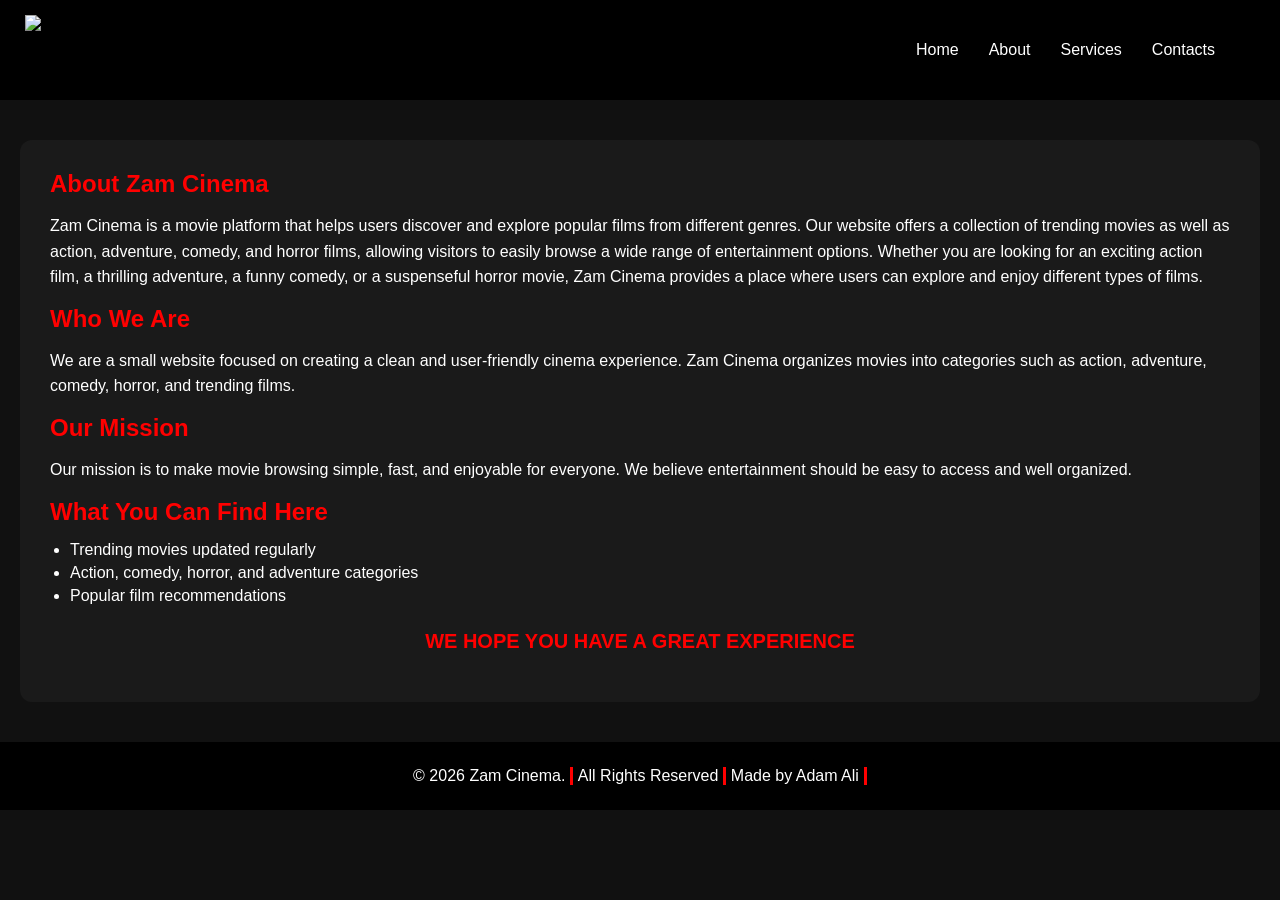
==== about.html @ ce4bdc88 "initial commit" ====
<!DOCTYPE html>
<html lang="en">
<head>
    <meta charset="UTF-8">
    <meta name="viewport" content="width=device-width, initial-scale=1.0">
    <title>Zam Cinema</title>
    <link rel="stylesheet" href="style.css">
</head>

<body>

<header>
    <nav class="navbar">
        <img class="logo" src="images/zam logo.jpeg">

        <ul class="nav-links">
            <li><a href="home.html">Home</a></li>
            <li><a href="about.html">About</a></li>
            <li><a href="services.html">Services</a></li>
            <li><a href="contact.html">Contacts</a></li>
        </ul>
    </nav>
</header>

<section id="about" class="section">

    <h1>About Zam Cinema</h1>

    <p>
        Zam Cinema is a movie platform that helps users discover and explore popular films from different genres.
         Our website offers a collection of trending movies as well as action, adventure, comedy, and horror films, allowing visitors to easily browse a wide range of entertainment options.
          Whether you are looking for an exciting action film, a thrilling adventure, a funny comedy, or a suspenseful horror movie, Zam Cinema provides a place where users can explore and enjoy different types of films.
    </p>

    <h2>Who We Are</h2>

    <p>
        We are a small website focused on creating a clean and user-friendly
        cinema experience. Zam Cinema organizes movies into categories such as
        action, adventure, comedy, horror, and trending films.
    </p>

    <h2>Our Mission</h2>

    <p>
        Our mission is to make movie browsing simple, fast, and enjoyable for
        everyone. We believe entertainment should be easy to access and well organized.
    </p>

    <h2>What You Can Find Here</h2>

    <ul>
        <li>Trending movies updated regularly</li>
        <li>Action, comedy, horror, and adventure categories</li>
        <li>Popular film recommendations</li>
    </ul>
        <p class="good">WE HOPE YOU HAVE A GREAT EXPERIENCE</p>
</section>

<footer id="footer" class="section">
    <p>&copy; 2026 Zam Cinema.</p>
    <p>All Rights Reserved</p>
    <p>Made by Adam Ali</p>
</footer>

</body>
</html>
---- style.css ----
* {
    margin: 0;
    padding: 0;
    box-sizing: border-box;
    font-family:  'Trebuchet MS', 'Lucida Sans Unicode', 'Lucida Grande', 'Lucida Sans', Arial, sans-serif;
}

body {
    background: #111;
    color: white;
}

.navbar {
    display: flex;
    justify-content: space-between;
    align-items: center;
    background: black;
    padding: 15px 25px;
    position: sticky;
    top: 0;
    left: 0;
    width: 100%;
    z-index: 100;
}

.logo {
    height: 70px;
    width: auto;
    display: block;
}

.nav-links {
    list-style: none;
    display: flex;
    gap: 30px;
    margin-right: 40px;
}

.nav-links a {
    color: white;
    text-decoration: none;
    font-size: 16px;
}

.nav-links a:hover {
    color: red;
}

.home {
    height: 90vh;
    background: url("cinema.jpg") center/cover no-repeat;
    display: flex;
    justify-content: center;
    align-items: center;
    text-align: center;
    position: relative;
}

.home-content {
    position: relative;
    padding: 20px;
}

.home h1 {
    color: red;
    font-size: 50px;
    margin-bottom: 15px;
}

.home p {
    color: white;
    font-size: 20px;
}

#about {
    background: #1a1a1a;
    margin: 40px 20px;
    padding: 30px;
    border-radius: 12px;
}

#about h1 {
    color: red;
    margin-bottom: 15px;
}

#about h2 {
    color: red;
    margin-bottom: 15px;
}

#about ul {
    margin-left: 20px;
    margin-bottom: 15px;
    
}

#about li {
    margin-bottom: 5px;
}

#about p {
    margin-bottom: 15px;
    line-height: 1.6;
}

#services {
    background: #1a1a1a;
    margin: 40px 20px;
    padding: 30px;
    border-radius: 12px;
}
#services p {
    line-height: 1.6;
    margin-bottom: 15px;
}

#services ul {
    margin-left: 20px;
    margin-bottom: 15px;
}

#services li {
    margin-bottom: 6px;
}

.good {
    margin-top: 20px;
    text-align: center;
    font-size: 20px;
    font-weight: 900;
    color: red;
}

.section {
    padding: 40px 20px;
}

.section h2 {
    margin-bottom: 20px;
    color: red;
}

.section h1 {
    margin-bottom: 20px;
    color: red;
}

.movie-grid {
    display: grid;
    grid-template-columns: repeat(auto-fit, minmax(250px, 1fr));
    gap: 20px;
    margin-bottom: 40px;
}

.movie-card {
    background: #1a1a1a;
    border-radius: 10px;
}

.movie-card:hover {
    background-color: red;
}

.movie-card img {
    width: 100%;
    height: 350px;
    object-fit: cover;
    display: block;
}

.movie-card p {
    text-align: center;
    padding: 12px;
    font-size: 15px;
}

.section-header {
    display: flex;
    justify-content: space-between;
    align-items: center;
    margin-bottom: 10px;
}

.section-header h2 {
    margin: 0;
}

.more-btn {
    display: inline-block;
    padding: 8px 15px;
    background-color: red;
    color: white;
    text-decoration: none;
    border-radius: 5px;
}

.more-btn:hover{
background-color: darkred;
}

#footer {
    background: black;
    text-align: center;
    padding: 20px;
    /* margin-top: 0px; */
}

#footer p {
    display: inline-block;
    color: white;
     margin: 5px 0;
     padding-right: 5px;
     border-right:solid red 3px ;
}

#contact-page {
    text-align: center;
}

.contact-box {
    max-width: 500px;
    margin: 20px auto;
    background: #1a1a1a;
    padding: 20px;
    border-radius: 10px;
    text-align: left;
}

.contact-form {
    display: flex;
    flex-direction: column;
}

.contact-form label {
    margin-top: 10px;
    margin-bottom: 5px;
    color: red;
}

.contact-form input {
    padding: 10px;
    border: none;
    border-radius: 5px;
    margin-bottom: 10px;
}

.contact-form textarea {
    height: 100px;
    resize: none;
    padding: 10px;
    border: none;
    border-radius: 5px;
    margin-bottom: 10px;
}

.contact-form button {
    background: red;
    color: white;
    padding: 10px;
    border: none;
    cursor: pointer;
    border-radius: 5px;
}

.contact-form button:hover {
    background: darkred;
}
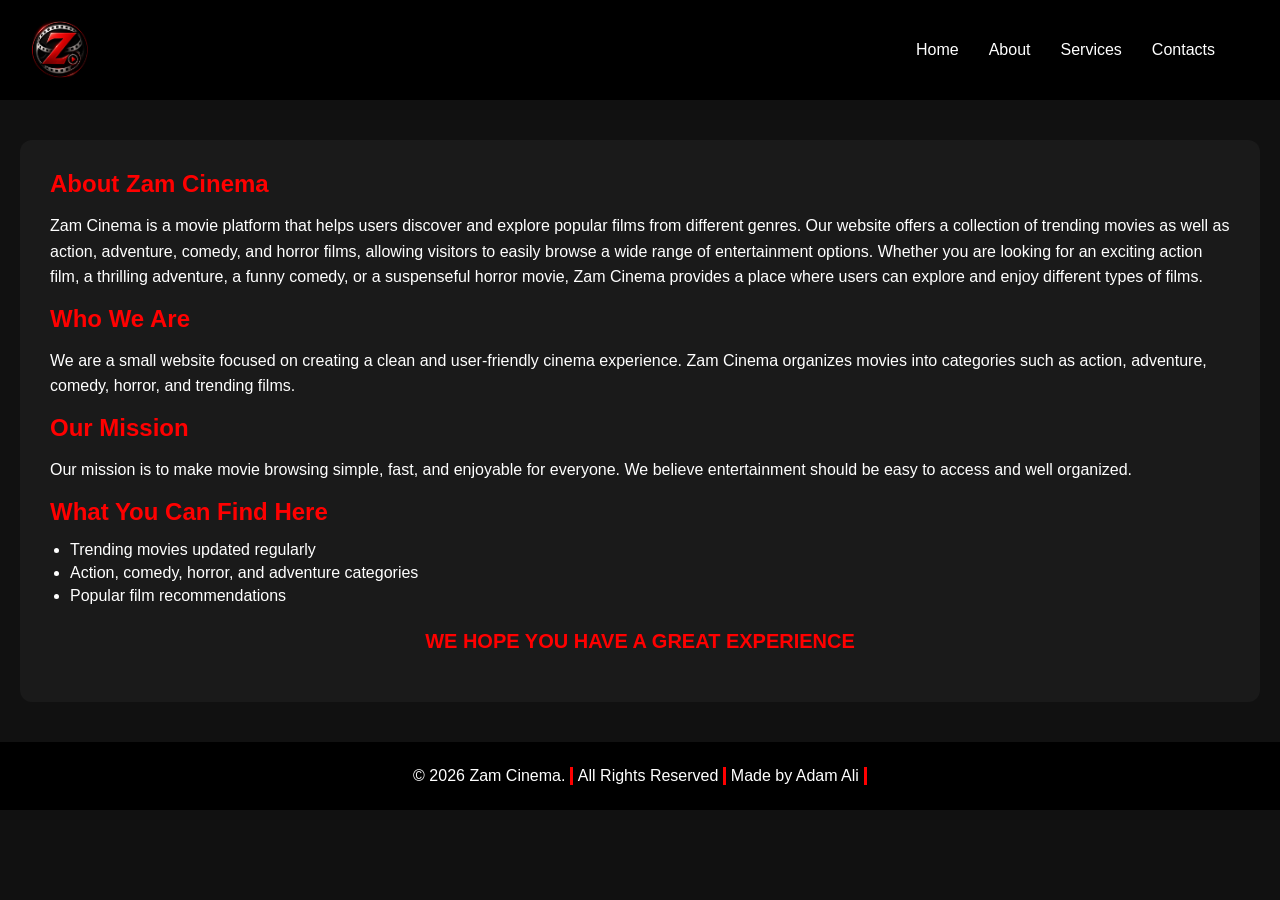
==== commit 5063c8b7: "Completed Web Development Assignmentt" ====
--- a/about.html
+++ b/about.html
@@ -11,10 +11,10 @@
 
 <header>
     <nav class="navbar">
-        <img class="logo" src="images/zam logo.jpeg">
+        <img class="logo" src="zam logo.jpeg">
 
         <ul class="nav-links">
-            <li><a href="home.html">Home</a></li>
+            <li><a href="index.html">Home</a></li>
             <li><a href="about.html">About</a></li>
             <li><a href="services.html">Services</a></li>
             <li><a href="contact.html">Contacts</a></li>
--- a/style.css
+++ b/style.css
@@ -203,7 +203,6 @@
     background: black;
     text-align: center;
     padding: 20px;
-    /* margin-top: 0px; */
 }
 
 #footer p {
